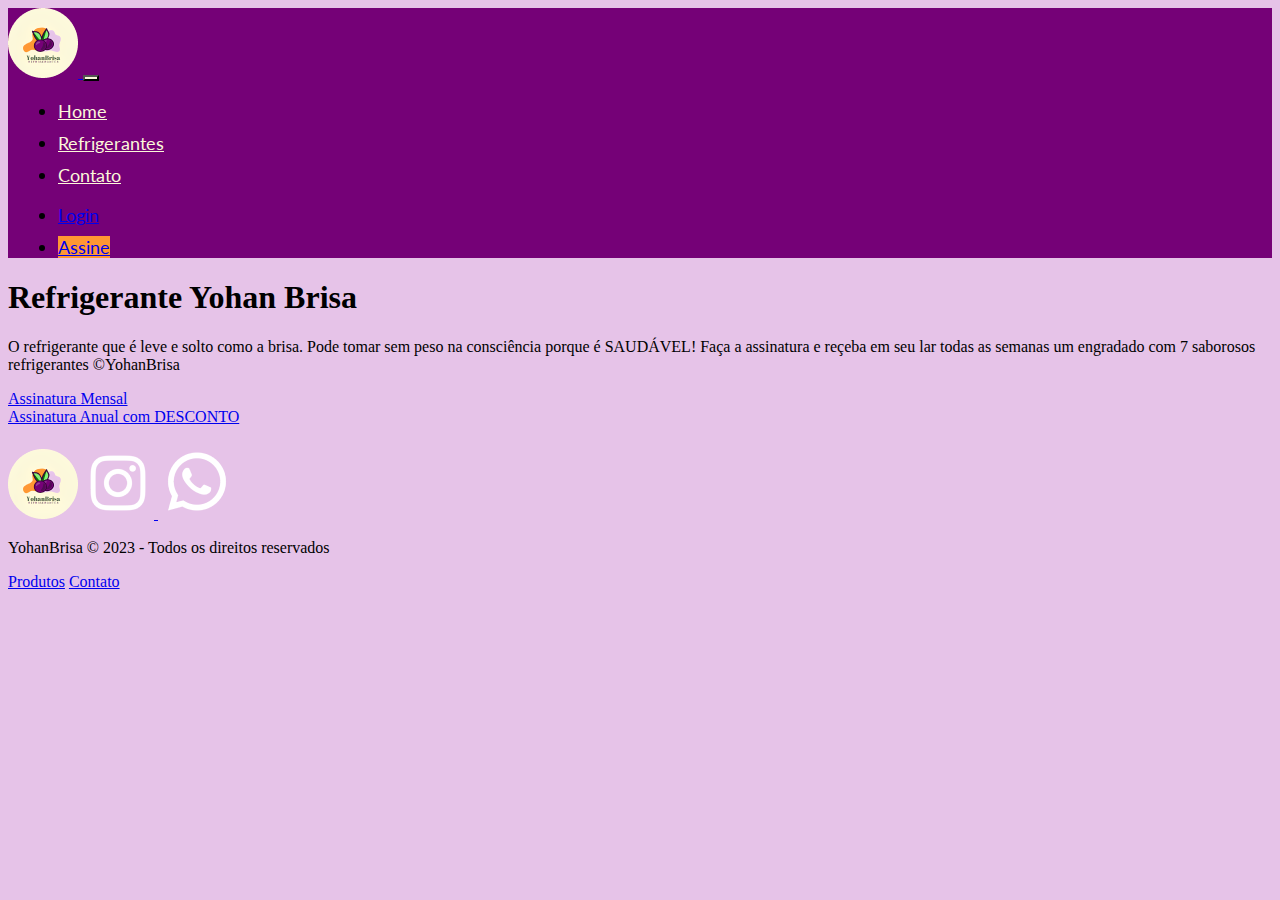
==== index.html @ 74bf3af9 "feat: adicionando estilos do header com bootstrap" ====
<!DOCTYPE html>
<html lang="pt-BR">
  <head>
    <meta charset="UTF-8" />
    <meta name="viewport" content="width=device-width, initial-scale=1.0" />
    <title>YohanBrisa Home</title>
    <link
      href="https://cdn.jsdelivr.net/npm/bootstrap@5.3.0/dist/css/bootstrap.min.css"
      rel="stylesheet"
      integrity="sha384-9ndCyUaIbzAi2FUVXJi0CjmCapSmO7SnpJef0486qhLnuZ2cdeRhO02iuK6FUUVM"
      crossorigin="anonymous"
    />
    <link rel="stylesheet" href="./src/css/style.css" />
  </head>
  <body>
    <header>
      <nav class="navbar navbar-expand-md">
        <div class="container-fluid">
          <a class="navbar-brand" href="#">
            <img src="./src/images/yohanbrisa 1.png" alt="logo yohanbrisa" />
          </a>
          <button
            class="navbar-toggler"
            type="button"
            data-bs-toggle="collapse"
            data-bs-target="#navbarSupportedContent"
            aria-controls="navbarSupportedContent"
            aria-expanded="false"
            aria-label="Toggle navigation"
          >
            <span class="navbar-toggler-icon"></span>
          </button>
          <div class="collapse navbar-collapse" id="navbarSupportedContent">
            <ul class="navbar-nav me-auto mb-2 mb-lg-0">
              <li class="nav-item">
                <a class="nav-link" href="#">Home</a>
              </li>
              <li class="nav-item">
                <a class="nav-link" href="#">Refrigerantes</a>
              </li>
              <li class="nav-item">
                <a class="nav-link" href="#">Contato</a>
              </li>
            </ul>
            <ul class="navbar-nav">
              <li class="nav-item">
                <a class="btn btn-outline-light" href="#">Login</a>
              </li>
              <li class="nav-item">
                <a class="btn btn-light" href="#">Assine</a>
              </li>
            </ul>
          </div>
        </div>
      </nav>
    </header>

    <main>
      <section class="section-cta">
        <h1>Refrigerante Yohan Brisa</h1>
        <p>
          O refrigerante que é leve e solto como a brisa. Pode tomar sem peso na
          consciência porque é SAUDÁVEL! Faça a assinatura e reçeba em seu lar
          todas as semanas um engradado com 7 saborosos refrigerantes
          ©YohanBrisa
        </p>
        <div>
          <li><a href="#">Assinatura Mensal</a></li>
          <li><a href="#">Assinatura Anual com DESCONTO</a></li>
        </div>
      </section>
      <section class="imagem-mockup">
        <img src="#" alt="" />
      </section>
    </main>
    <footer class="rodape fixed-bottom">
      <div class="redes-sociais">
        <a href="index.html"
          ><img
            class="logo-footer"
            src="./src/images/yohanbrisa 1.png"
            alt="logo yohanBrisa"
        /></a>
        <a href="#">
          <img
            class="icone-instagram"
            src="./src/images/instagram 1.png"
            alt="icone do instagram"
          />
        </a>
        <a href="#">
          <img
            class="icone-whatsapp"
            src="./src/images/whatsapp 1.png"
            alt="icone do whatsapp"
          />
        </a>
      </div>
      <p>YohanBrisa © 2023 - Todos os direitos reservados</p>
      <nav>
        <a href="index.html">Produtos</a>
        <a href="contato.html">Contato</a>
      </nav>
    </footer>
  </body>
  <!-- script bootstrap -->
  <script
    src="https://cdn.jsdelivr.net/npm/bootstrap@5.3.0/dist/js/bootstrap.bundle.min.js"
    integrity="sha384-geWF76RCwLtnZ8qwWowPQNguL3RmwHVBC9FhGdlKrxdiJJigb/j/68SIy3Te4Bkz"
    crossorigin="anonymous"
  ></script>
</html>
---- src/css/style.css ----
/* importe das fontes */
@import url('https://fonts.googleapis.com/css2?family=Lato:ital,wght@0,400;0,700;0,900;1,400&display=swap%27');

/* importação dos componentes */
@import './header.css';

:root{
  --font-principal: 'Lato', sans-serif;
}

body{
  background-color:  #E6C3E8;;
}
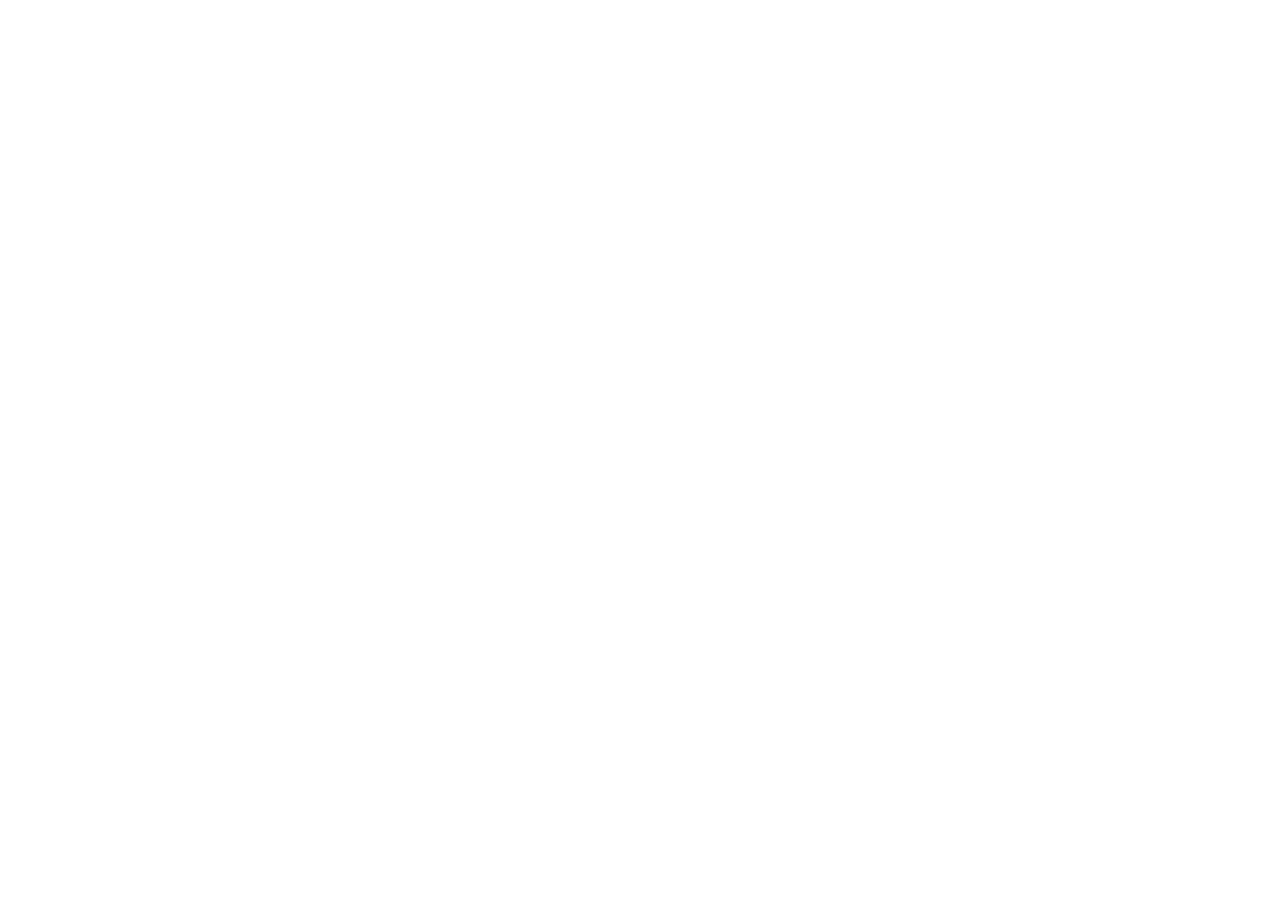
==== commit 94d394d6: "Adiconando o formulario em html do cep" ====
--- a/index.html
+++ b/index.html
@@ -1,112 +1,11 @@
 <!DOCTYPE html>
-<html lang="pt-BR">
-  <head>
-    <meta charset="UTF-8" />
-    <meta name="viewport" content="width=device-width, initial-scale=1.0" />
-    <title>YohanBrisa Home</title>
-    <link
-      href="https://cdn.jsdelivr.net/npm/bootstrap@5.3.0/dist/css/bootstrap.min.css"
-      rel="stylesheet"
-      integrity="sha384-9ndCyUaIbzAi2FUVXJi0CjmCapSmO7SnpJef0486qhLnuZ2cdeRhO02iuK6FUUVM"
-      crossorigin="anonymous"
-    />
-    <link rel="stylesheet" href="./src/css/style.css" />
-  </head>
-  <body>
-    <header>
-      <nav class="navbar navbar-expand-md">
-        <div class="container-fluid">
-          <a class="navbar-brand" href="#">
-            <img src="./src/images/yohanbrisa 1.png" alt="logo yohanbrisa" />
-          </a>
-          <button
-            class="navbar-toggler"
-            type="button"
-            data-bs-toggle="collapse"
-            data-bs-target="#navbarSupportedContent"
-            aria-controls="navbarSupportedContent"
-            aria-expanded="false"
-            aria-label="Toggle navigation"
-          >
-            <span class="navbar-toggler-icon"></span>
-          </button>
-          <div class="collapse navbar-collapse" id="navbarSupportedContent">
-            <ul class="navbar-nav me-auto mb-2 mb-lg-0">
-              <li class="nav-item">
-                <a class="nav-link" href="#">Home</a>
-              </li>
-              <li class="nav-item">
-                <a class="nav-link" href="#">Refrigerantes</a>
-              </li>
-              <li class="nav-item">
-                <a class="nav-link" href="#">Contato</a>
-              </li>
-            </ul>
-            <ul class="navbar-nav">
-              <li class="nav-item">
-                <a class="btn btn-outline-light" href="#">Login</a>
-              </li>
-              <li class="nav-item">
-                <a class="btn btn-light" href="#">Assine</a>
-              </li>
-            </ul>
-          </div>
-        </div>
-      </nav>
-    </header>
-
-    <main>
-      <section class="section-cta">
-        <h1>Refrigerante Yohan Brisa</h1>
-        <p>
-          O refrigerante que é leve e solto como a brisa. Pode tomar sem peso na
-          consciência porque é SAUDÁVEL! Faça a assinatura e reçeba em seu lar
-          todas as semanas um engradado com 7 saborosos refrigerantes
-          ©YohanBrisa
-        </p>
-        <div>
-          <li><a href="#">Assinatura Mensal</a></li>
-          <li><a href="#">Assinatura Anual com DESCONTO</a></li>
-        </div>
-      </section>
-      <section class="imagem-mockup">
-        <img src="#" alt="" />
-      </section>
-    </main>
-    <footer class="rodape fixed-bottom">
-      <div class="redes-sociais">
-        <a href="index.html"
-          ><img
-            class="logo-footer"
-            src="./src/images/yohanbrisa 1.png"
-            alt="logo yohanBrisa"
-        /></a>
-        <a href="#">
-          <img
-            class="icone-instagram"
-            src="./src/images/instagram 1.png"
-            alt="icone do instagram"
-          />
-        </a>
-        <a href="#">
-          <img
-            class="icone-whatsapp"
-            src="./src/images/whatsapp 1.png"
-            alt="icone do whatsapp"
-          />
-        </a>
-      </div>
-      <p>YohanBrisa © 2023 - Todos os direitos reservados</p>
-      <nav>
-        <a href="index.html">Produtos</a>
-        <a href="contato.html">Contato</a>
-      </nav>
-    </footer>
-  </body>
-  <!-- script bootstrap -->
-  <script
-    src="https://cdn.jsdelivr.net/npm/bootstrap@5.3.0/dist/js/bootstrap.bundle.min.js"
-    integrity="sha384-geWF76RCwLtnZ8qwWowPQNguL3RmwHVBC9FhGdlKrxdiJJigb/j/68SIy3Te4Bkz"
-    crossorigin="anonymous"
-  ></script>
-</html>
+<html lang="en">
+<head>
+    <meta charset="UTF-8">
+    <meta name="viewport" content="width=device-width, initial-scale=1.0">
+    <title>Document</title>
+</head>
+<body>
+    
+</body>
+</html>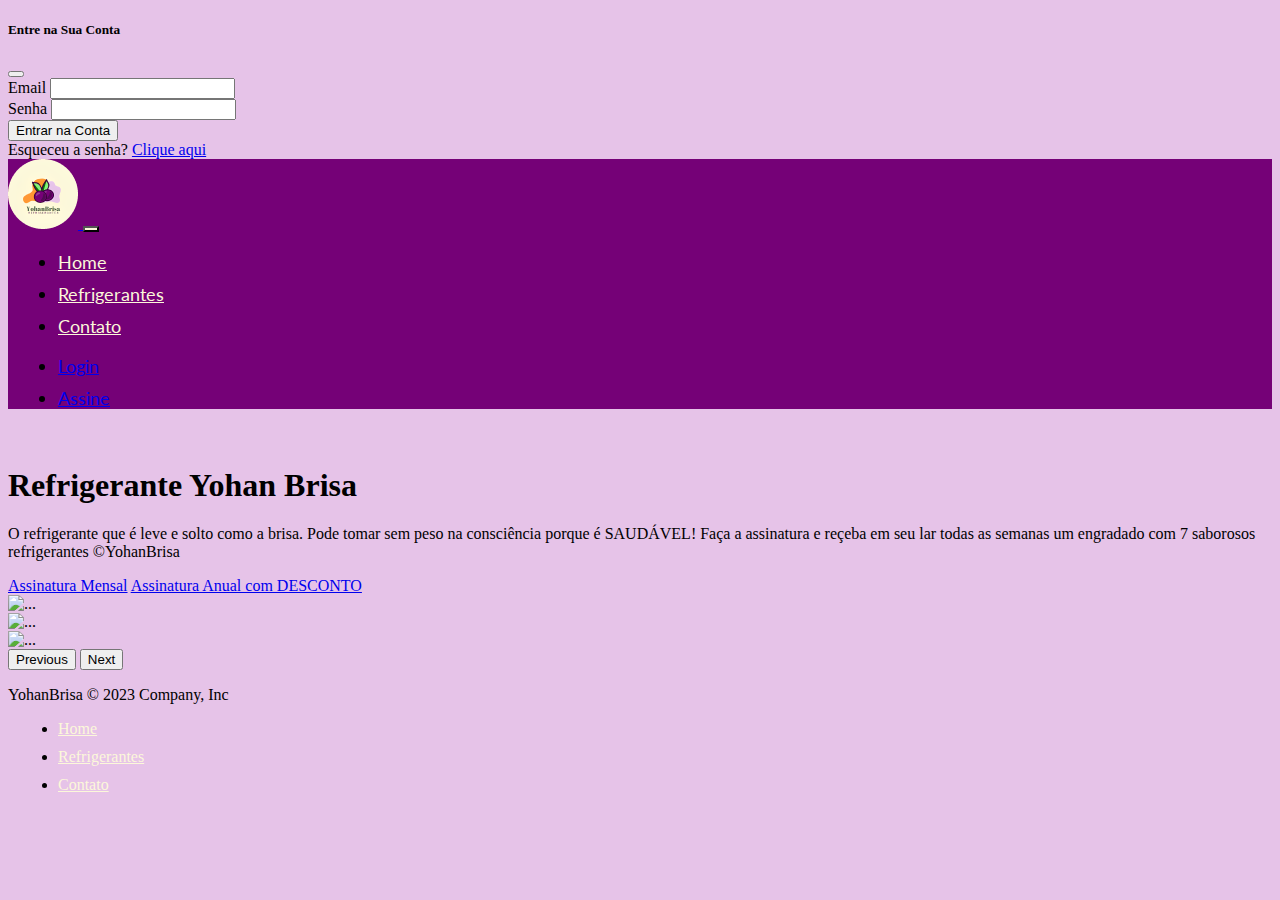
==== commit b04c0947: "Merge pull request #6 from lucasrls98/rolando" ====
--- a/index.html
+++ b/index.html
@@ -1,11 +1,161 @@
 <!DOCTYPE html>
-<html lang="en">
+<html lang="pt-BR">
+
 <head>
-    <meta charset="UTF-8">
-    <meta name="viewport" content="width=device-width, initial-scale=1.0">
-    <title>Document</title>
+    <meta charset="UTF-8" />
+    <meta name="viewport" content="width=device-width, initial-scale=1.0" />
+    <title>YohanBrisa Home</title>
+    <link href="https://cdn.jsdelivr.net/npm/bootstrap@5.3.0/dist/css/bootstrap.min.css" rel="stylesheet"
+        integrity="sha384-9ndCyUaIbzAi2FUVXJi0CjmCapSmO7SnpJef0486qhLnuZ2cdeRhO02iuK6FUUVM" crossorigin="anonymous" />
+    <link rel="stylesheet" href="./src/css/style.css" />
 </head>
-<body>
-    
+
+<body class="d-flex flex-column min-vh-100">
+    <!--  Modal   -->
+    <div class="modal fade" id="modalLogin" tabindex="-1" aria-labelledby="exampleModalLabel" aria-hidden="true">
+        <div class="modal-dialog" role="document">
+            <div class="modal-content login">
+                <div class="modal-header">
+                    <h5 class="modal-title" id="modalLoginTitulo">
+                        Entre na Sua Conta
+                    </h5>
+                    <button type="button" class="btn-close" data-bs-dismiss="modal" aria-label="Close"></button>
+                </div>
+                <div class="modal-body">
+                    <form>
+                        <div class="mb-3">
+                            <label for="loginEmail" class="form-label">Email</label>
+                            <input type="email" class="form-control" id="loginEmail" />
+                        </div>
+                        <div class="mb-3">
+                            <label for="loginSenha" class="form-label">Senha</label>
+                            <input type="password" class="form-control" id="loginSenha" />
+                        </div>
+                        <button type="submit" class="btn btn-light-bg">
+                            Entrar na Conta
+                        </button>
+                        <div id="emailHelp" class="form-text">
+                            Esqueceu a senha? <a href="#">Clique aqui</a>
+                        </div>
+                    </form>
+                </div>
+            </div>
+        </div>
+    </div>
+    <!-- Fecha Modal  -->
+
+    <header>
+        <nav class="navbar navbar-expand-md">
+            <div class="container-fluid">
+                <a class="navbar-brand" href="#">
+                    <img src="./src/images/yohanbrisa 1.png" alt="logo yohanbrisa" />
+                </a>
+                <button class="navbar-toggler" type="button" data-bs-toggle="collapse"
+                    data-bs-target="#navbarSupportedContent" aria-controls="navbarSupportedContent"
+                    aria-expanded="false" aria-label="Toggle navigation">
+                    <span class="navbar-toggler-icon"></span>
+                </button>
+                <div class="collapse navbar-collapse" id="navbarSupportedContent">
+                    <ul class="navbar-nav me-auto mb-2 mb-lg-0">
+                        <li class="nav-item">
+                            <a class="nav-link" href="#">Home</a>
+                        </li>
+                        <li class="nav-item">
+                            <a class="nav-link" href="/src/pages/refri.html">Refrigerantes</a>
+                        </li>
+                        <li class="nav-item">
+                            <a class="nav-link" href="./src/pages/contato.html">Contato</a>
+                        </li>
+                    </ul>
+                    <ul class="navbar-nav gap-2">
+                        <li class="nav-item">
+                            <a class="btn btn-outline-light-header w-100" href="#" data-bs-toggle="modal"
+                                data-bs-target="#modalLogin">Login</a>
+                        </li>
+                        <li class="nav-item">
+                            <a class="btn btn-light-bg w-100" href="#">Assine</a>
+                        </li>
+                    </ul>
+                </div>
+            </div>
+        </nav>
+    </header>
+
+    <main>
+        <div class="container text-center p-5">
+            <div class="row align-items-center gap-3">
+                <div class="col-md">
+                    <img src="./src/images/yohanbrisa 3.png" alt="" />
+                    <h1 class="fw-bolder">Refrigerante Yohan Brisa</h1>
+                    <p class="text-start">
+                        O refrigerante que é leve e solto como a brisa. Pode tomar sem
+                        peso na consciência porque é SAUDÁVEL! Faça a assinatura e reçeba
+                        em seu lar todas as semanas um engradado com 7 saborosos
+                        refrigerantes ©YohanBrisa
+                    </p>
+                    <div class="d-grid gap-2 col-8 mx-auto">
+                        <a class="btn btn-outline-light-home" href="#">Assinatura Mensal</a>
+                        <a class="btn btn-light-home" href="#">Assinatura Anual com DESCONTO</a>
+                    </div>
+                </div>
+                <div class="col-md p-1">
+                    <div id="carouselExample" class="carousel slide">
+                        <div class="carousel-inner">
+                            <div class="carousel-item active">
+                                <img src="./src/images/img-1.jpg" class="d-block w-100 rounded-1" alt="..."
+                                    width="400" />
+                            </div>
+                            <div class="carousel-item">
+                                <img src="./src/images/img-2.jpg" class="d-block w-100 rounded-1" alt="..."
+                                    width="400" />
+                            </div>
+                            <div class="carousel-item">
+                                <img src="./src/images/img-3.jpg" class="d-block w-100 rounded-1" alt="..."
+                                    width="400" />
+                            </div>
+                        </div>
+                        <button class="carousel-control-prev" type="button" data-bs-target="#carouselExample"
+                            data-bs-slide="prev">
+                            <span class="carousel-control-prev-icon" aria-hidden="true"></span>
+                            <span class="visually-hidden">Previous</span>
+                        </button>
+                        <button class="carousel-control-next" type="button" data-bs-target="#carouselExample"
+                            data-bs-slide="next">
+                            <span class="carousel-control-next-icon" aria-hidden="true"></span>
+                            <span class="visually-hidden">Next</span>
+                        </button>
+                    </div>
+                </div>
+            </div>
+        </div>
+    </main>
+
+    <div class="container mt-auto">
+        <footer class="d-flex flex-wrap justify-content-between align-items-center py-2 my-3 border-top">
+            <p class="col-md-4 mb-0 text-body-secondary">
+                YohanBrisa &copy; 2023 Company, Inc
+            </p>
+
+            <ul class="nav col-md-4 justify-content-end">
+                <li class="nav-item">
+                    <a href="#" class="nav-link footer px-2">Home</a>
+                </li>
+                <li class="nav-item">
+                    <a href="#" class="nav-link footer px-2">Refrigerantes</a>
+                </li>
+                <li class="nav-item">
+                    <a href="#" class="nav-link footer px-2">Contato</a>
+                </li>
+            </ul>
+        </footer>
+    </div>
+
+    <script src="https://code.jquery.com/jquery-3.7.0.slim.js"
+        integrity="sha256-7GO+jepT9gJe9LB4XFf8snVOjX3iYNb0FHYr5LI1N5c=" crossorigin="anonymous"></script>
 </body>
+<!-- script bootstrap -->
+<script src="https://cdn.jsdelivr.net/npm/bootstrap@5.3.0/dist/js/bootstrap.bundle.min.js"
+    integrity="sha384-geWF76RCwLtnZ8qwWowPQNguL3RmwHVBC9FhGdlKrxdiJJigb/j/68SIy3Te4Bkz"
+    crossorigin="anonymous"></script>
+
 </html>--- a/src/css/style.css
+++ b/src/css/style.css
@@ -0,0 +1,27 @@
+/* importe das fontes */
+@import url('https://fonts.googleapis.com/css2?family=Lato:ital,wght@0,400;0,700;0,900;1,400&display=swap%27');
+@import url('https://fonts.googleapis.com/css2?family=Abril+Fatface&display=swap');
+
+/* importação dos componentes */
+@import './header.css';
+@import './home.css';
+@import './footer.css';
+@import "./refri.css";
+@import "./contato.css";
+
+
+
+
+:root{
+  --font-principal: 'Lato', sans-serif;
+  --roxo-escuro: #750177;
+  --roxo-claro: #E6C3E8;
+  --laranja:#FF9733;
+  --preto: #000000;
+  --azul-linkedin:#0a66c2;
+
+}
+
+body{
+  background-color:  #E6C3E8;
+}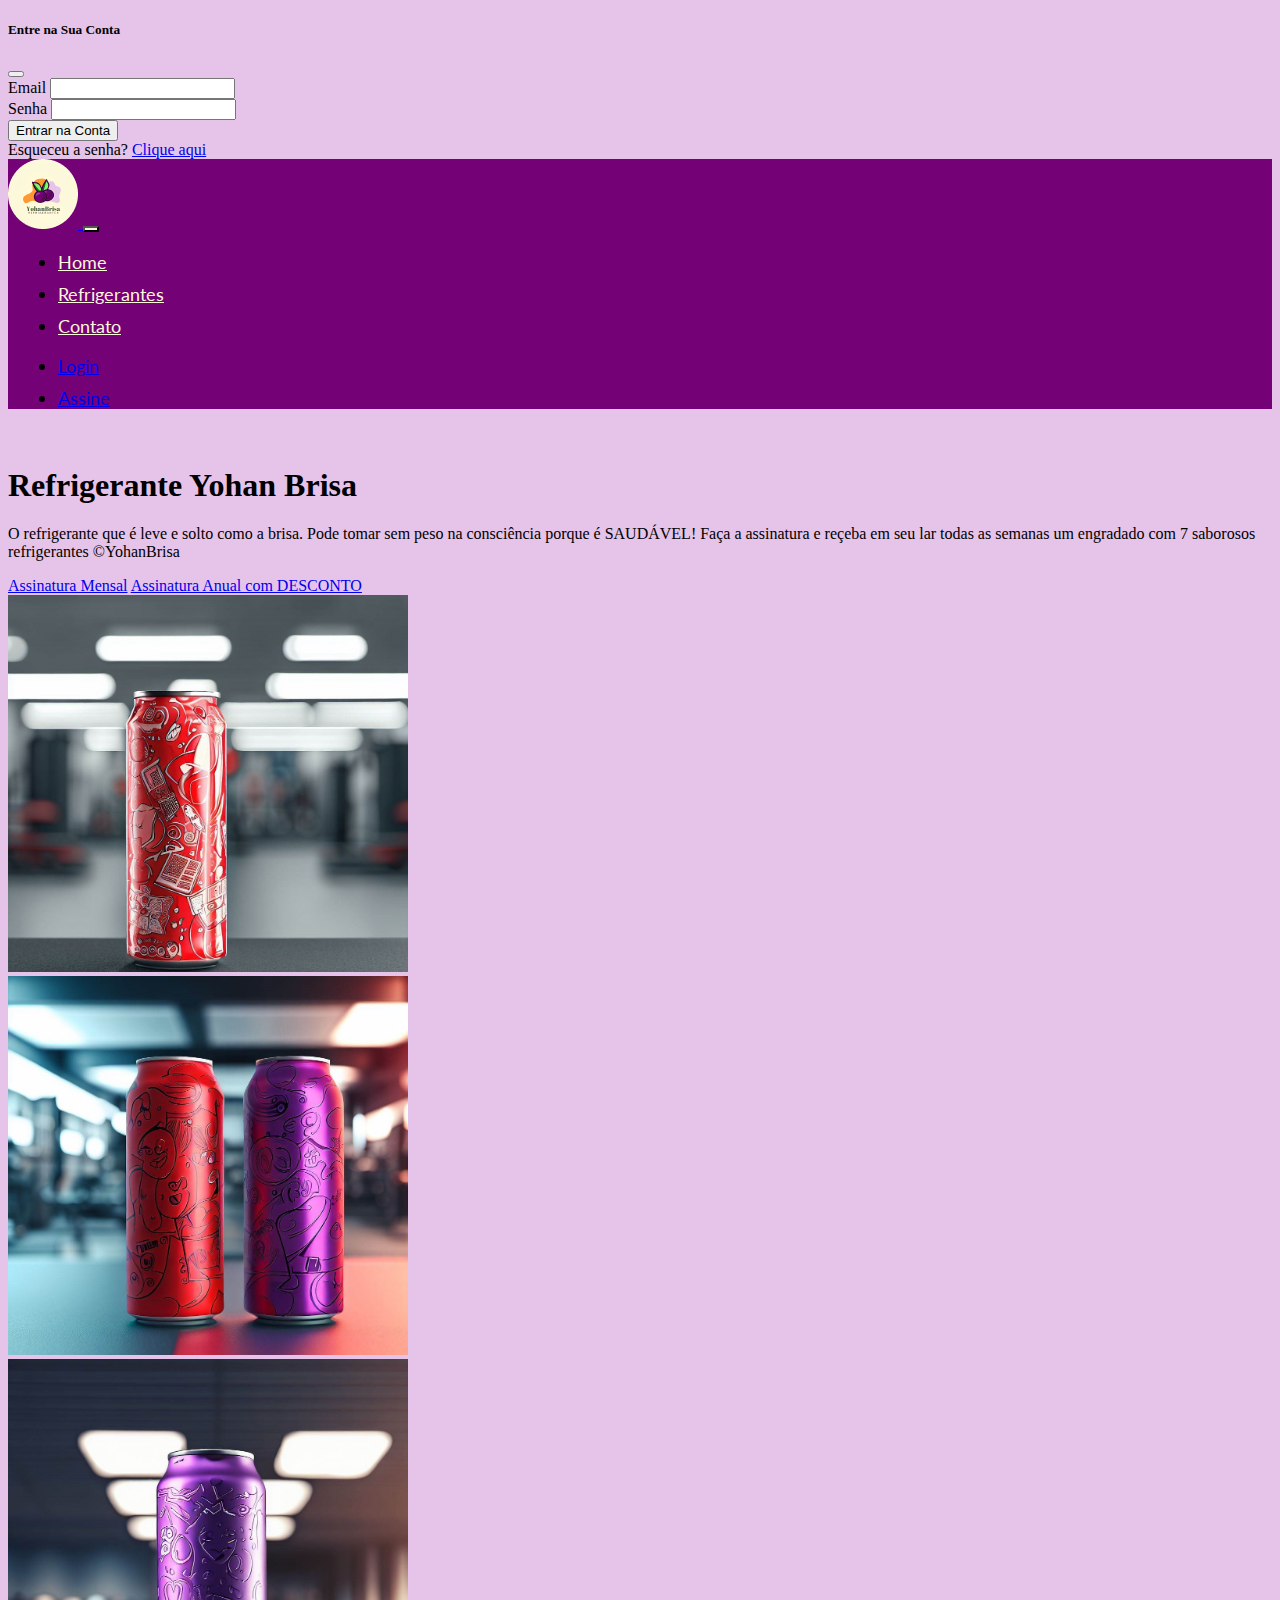
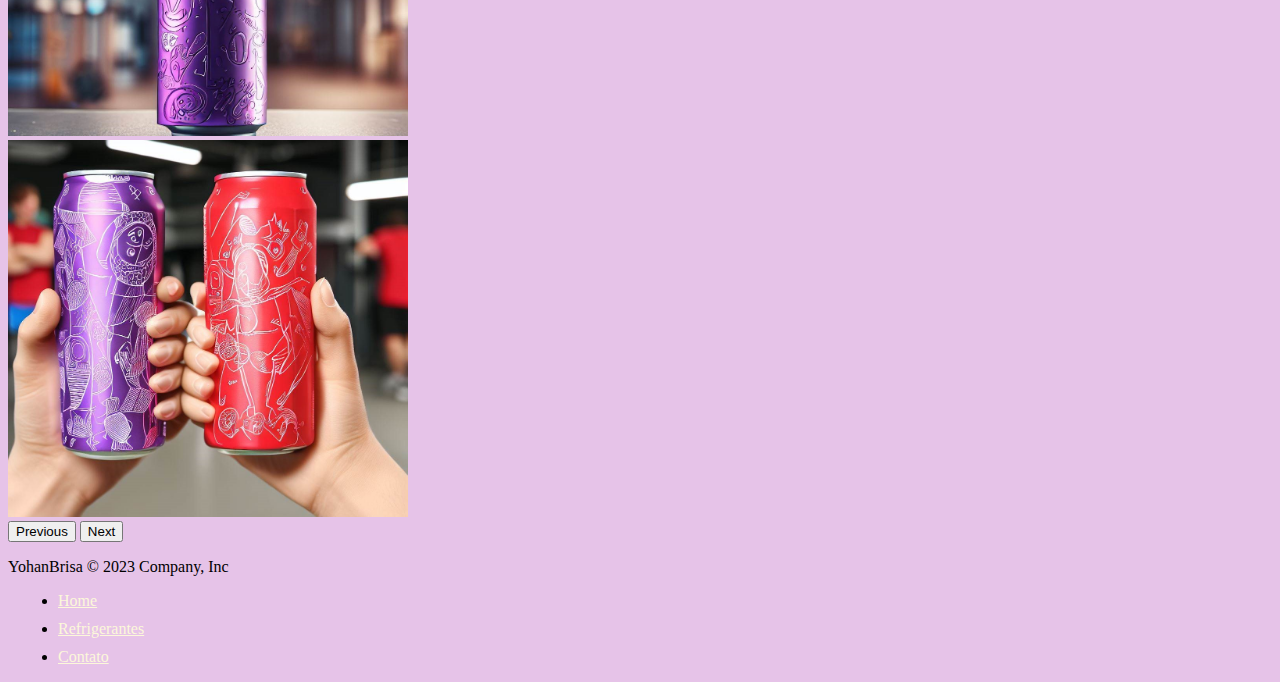
==== commit 8b9d85d5: "fix: :art: atualizando as imagens do slider" ====
--- a/index.html
+++ b/index.html
@@ -1,161 +1,234 @@
 <!DOCTYPE html>
 <html lang="pt-BR">
-
-<head>
+  <head>
     <meta charset="UTF-8" />
     <meta name="viewport" content="width=device-width, initial-scale=1.0" />
     <title>YohanBrisa Home</title>
-    <link href="https://cdn.jsdelivr.net/npm/bootstrap@5.3.0/dist/css/bootstrap.min.css" rel="stylesheet"
-        integrity="sha384-9ndCyUaIbzAi2FUVXJi0CjmCapSmO7SnpJef0486qhLnuZ2cdeRhO02iuK6FUUVM" crossorigin="anonymous" />
+    <link
+      href="https://cdn.jsdelivr.net/npm/bootstrap@5.3.0/dist/css/bootstrap.min.css"
+      rel="stylesheet"
+      integrity="sha384-9ndCyUaIbzAi2FUVXJi0CjmCapSmO7SnpJef0486qhLnuZ2cdeRhO02iuK6FUUVM"
+      crossorigin="anonymous"
+    />
     <link rel="stylesheet" href="./src/css/style.css" />
-</head>
-
-<body class="d-flex flex-column min-vh-100">
+  </head>
+
+  <body class="d-flex flex-column min-vh-100">
     <!--  Modal   -->
-    <div class="modal fade" id="modalLogin" tabindex="-1" aria-labelledby="exampleModalLabel" aria-hidden="true">
-        <div class="modal-dialog" role="document">
-            <div class="modal-content login">
-                <div class="modal-header">
-                    <h5 class="modal-title" id="modalLoginTitulo">
-                        Entre na Sua Conta
-                    </h5>
-                    <button type="button" class="btn-close" data-bs-dismiss="modal" aria-label="Close"></button>
-                </div>
-                <div class="modal-body">
-                    <form>
-                        <div class="mb-3">
-                            <label for="loginEmail" class="form-label">Email</label>
-                            <input type="email" class="form-control" id="loginEmail" />
-                        </div>
-                        <div class="mb-3">
-                            <label for="loginSenha" class="form-label">Senha</label>
-                            <input type="password" class="form-control" id="loginSenha" />
-                        </div>
-                        <button type="submit" class="btn btn-light-bg">
-                            Entrar na Conta
-                        </button>
-                        <div id="emailHelp" class="form-text">
-                            Esqueceu a senha? <a href="#">Clique aqui</a>
-                        </div>
-                    </form>
-                </div>
-            </div>
+    <div
+      class="modal fade"
+      id="modalLogin"
+      tabindex="-1"
+      aria-labelledby="exampleModalLabel"
+      aria-hidden="true"
+    >
+      <div class="modal-dialog" role="document">
+        <div class="modal-content login">
+          <div class="modal-header">
+            <h5 class="modal-title" id="modalLoginTitulo">
+              Entre na Sua Conta
+            </h5>
+            <button
+              type="button"
+              class="btn-close"
+              data-bs-dismiss="modal"
+              aria-label="Close"
+            ></button>
+          </div>
+          <div class="modal-body">
+            <form>
+              <div class="mb-3">
+                <label for="loginEmail" class="form-label">Email</label>
+                <input type="email" class="form-control" id="loginEmail" />
+              </div>
+              <div class="mb-3">
+                <label for="loginSenha" class="form-label">Senha</label>
+                <input type="password" class="form-control" id="loginSenha" />
+              </div>
+              <button type="submit" class="btn btn-light-bg">
+                Entrar na Conta
+              </button>
+              <div id="emailHelp" class="form-text">
+                Esqueceu a senha? <a href="#">Clique aqui</a>
+              </div>
+            </form>
+          </div>
         </div>
+      </div>
     </div>
     <!-- Fecha Modal  -->
 
     <header>
-        <nav class="navbar navbar-expand-md">
-            <div class="container-fluid">
-                <a class="navbar-brand" href="#">
-                    <img src="./src/images/yohanbrisa 1.png" alt="logo yohanbrisa" />
-                </a>
-                <button class="navbar-toggler" type="button" data-bs-toggle="collapse"
-                    data-bs-target="#navbarSupportedContent" aria-controls="navbarSupportedContent"
-                    aria-expanded="false" aria-label="Toggle navigation">
-                    <span class="navbar-toggler-icon"></span>
-                </button>
-                <div class="collapse navbar-collapse" id="navbarSupportedContent">
-                    <ul class="navbar-nav me-auto mb-2 mb-lg-0">
-                        <li class="nav-item">
-                            <a class="nav-link" href="#">Home</a>
-                        </li>
-                        <li class="nav-item">
-                            <a class="nav-link" href="/src/pages/refri.html">Refrigerantes</a>
-                        </li>
-                        <li class="nav-item">
-                            <a class="nav-link" href="./src/pages/contato.html">Contato</a>
-                        </li>
-                    </ul>
-                    <ul class="navbar-nav gap-2">
-                        <li class="nav-item">
-                            <a class="btn btn-outline-light-header w-100" href="#" data-bs-toggle="modal"
-                                data-bs-target="#modalLogin">Login</a>
-                        </li>
-                        <li class="nav-item">
-                            <a class="btn btn-light-bg w-100" href="#">Assine</a>
-                        </li>
-                    </ul>
-                </div>
+      <nav class="navbar navbar-expand-md">
+        <div class="container-fluid">
+          <a class="navbar-brand" href="#">
+            <img src="./src/images/yohanbrisa 1.png" alt="logo yohanbrisa" />
+          </a>
+          <button
+            class="navbar-toggler"
+            type="button"
+            data-bs-toggle="collapse"
+            data-bs-target="#navbarSupportedContent"
+            aria-controls="navbarSupportedContent"
+            aria-expanded="false"
+            aria-label="Toggle navigation"
+          >
+            <span class="navbar-toggler-icon"></span>
+          </button>
+          <div class="collapse navbar-collapse" id="navbarSupportedContent">
+            <ul class="navbar-nav me-auto mb-2 mb-lg-0">
+              <li class="nav-item">
+                <a class="nav-link" href="#">Home</a>
+              </li>
+              <li class="nav-item">
+                <a class="nav-link" href="/src/pages/refri.html"
+                  >Refrigerantes</a
+                >
+              </li>
+              <li class="nav-item">
+                <a class="nav-link" href="./src/pages/contato.html">Contato</a>
+              </li>
+            </ul>
+            <ul class="navbar-nav gap-2">
+              <li class="nav-item">
+                <a
+                  class="btn btn-outline-light-header w-100"
+                  href="#"
+                  data-bs-toggle="modal"
+                  data-bs-target="#modalLogin"
+                  >Login</a
+                >
+              </li>
+              <li class="nav-item">
+                <a class="btn btn-light-bg w-100" href="/src/pages/assine.html"
+                  >Assine</a
+                >
+              </li>
+            </ul>
+          </div>
+        </div>
+      </nav>
+    </header>
+
+    <main>
+      <div class="container text-center p-5">
+        <div class="row align-items-center gap-3">
+          <div class="col-md">
+            <img src="./src/images/yohanbrisa 3.png" alt="" />
+            <h1 class="fw-bolder">Refrigerante Yohan Brisa</h1>
+            <p class="text-start">
+              O refrigerante que é leve e solto como a brisa. Pode tomar sem
+              peso na consciência porque é SAUDÁVEL! Faça a assinatura e reçeba
+              em seu lar todas as semanas um engradado com 7 saborosos
+              refrigerantes ©YohanBrisa
+            </p>
+            <div class="d-grid gap-2 col-8 mx-auto">
+              <a class="btn btn-outline-light-home" href="#"
+                >Assinatura Mensal</a
+              >
+              <a class="btn btn-light-home" href="#"
+                >Assinatura Anual com DESCONTO</a
+              >
             </div>
-        </nav>
-    </header>
-
-    <main>
-        <div class="container text-center p-5">
-            <div class="row align-items-center gap-3">
-                <div class="col-md">
-                    <img src="./src/images/yohanbrisa 3.png" alt="" />
-                    <h1 class="fw-bolder">Refrigerante Yohan Brisa</h1>
-                    <p class="text-start">
-                        O refrigerante que é leve e solto como a brisa. Pode tomar sem
-                        peso na consciência porque é SAUDÁVEL! Faça a assinatura e reçeba
-                        em seu lar todas as semanas um engradado com 7 saborosos
-                        refrigerantes ©YohanBrisa
-                    </p>
-                    <div class="d-grid gap-2 col-8 mx-auto">
-                        <a class="btn btn-outline-light-home" href="#">Assinatura Mensal</a>
-                        <a class="btn btn-light-home" href="#">Assinatura Anual com DESCONTO</a>
-                    </div>
-                </div>
-                <div class="col-md p-1">
-                    <div id="carouselExample" class="carousel slide">
-                        <div class="carousel-inner">
-                            <div class="carousel-item active">
-                                <img src="./src/images/img-1.jpg" class="d-block w-100 rounded-1" alt="..."
-                                    width="400" />
-                            </div>
-                            <div class="carousel-item">
-                                <img src="./src/images/img-2.jpg" class="d-block w-100 rounded-1" alt="..."
-                                    width="400" />
-                            </div>
-                            <div class="carousel-item">
-                                <img src="./src/images/img-3.jpg" class="d-block w-100 rounded-1" alt="..."
-                                    width="400" />
-                            </div>
-                        </div>
-                        <button class="carousel-control-prev" type="button" data-bs-target="#carouselExample"
-                            data-bs-slide="prev">
-                            <span class="carousel-control-prev-icon" aria-hidden="true"></span>
-                            <span class="visually-hidden">Previous</span>
-                        </button>
-                        <button class="carousel-control-next" type="button" data-bs-target="#carouselExample"
-                            data-bs-slide="next">
-                            <span class="carousel-control-next-icon" aria-hidden="true"></span>
-                            <span class="visually-hidden">Next</span>
-                        </button>
-                    </div>
-                </div>
+          </div>
+          <div class="col-md p-1">
+            <div id="carouselExample" class="carousel slide">
+              <div class="carousel-inner">
+                <div class="carousel-item active">
+                  <img
+                    src="./src/images/img-1.jpg"
+                    class="d-block w-100 rounded-1"
+                    alt="..."
+                    width="400"
+                  />
+                </div>
+                <div class="carousel-item">
+                  <img
+                    src="./src/images/img-2.jpg"
+                    class="d-block w-100 rounded-1"
+                    alt="..."
+                    width="400"
+                  />
+                </div>
+                <div class="carousel-item">
+                  <img
+                    src="./src/images/img-5.jpg"
+                    class="d-block w-100 rounded-1"
+                    alt="..."
+                    width="400"
+                  />
+                </div>
+                <div class="carousel-item">
+                  <img
+                    src="./src/images/img-3.jpg"
+                    class="d-block w-100 rounded-1"
+                    alt="..."
+                    width="400"
+                  />
+                </div>
+              </div>
+              <button
+                class="carousel-control-prev"
+                type="button"
+                data-bs-target="#carouselExample"
+                data-bs-slide="prev"
+              >
+                <span
+                  class="carousel-control-prev-icon"
+                  aria-hidden="true"
+                ></span>
+                <span class="visually-hidden">Previous</span>
+              </button>
+              <button
+                class="carousel-control-next"
+                type="button"
+                data-bs-target="#carouselExample"
+                data-bs-slide="next"
+              >
+                <span
+                  class="carousel-control-next-icon"
+                  aria-hidden="true"
+                ></span>
+                <span class="visually-hidden">Next</span>
+              </button>
             </div>
+          </div>
         </div>
+      </div>
     </main>
 
     <div class="container mt-auto">
-        <footer class="d-flex flex-wrap justify-content-between align-items-center py-2 my-3 border-top">
-            <p class="col-md-4 mb-0 text-body-secondary">
-                YohanBrisa &copy; 2023 Company, Inc
-            </p>
-
-            <ul class="nav col-md-4 justify-content-end">
-                <li class="nav-item">
-                    <a href="#" class="nav-link footer px-2">Home</a>
-                </li>
-                <li class="nav-item">
-                    <a href="#" class="nav-link footer px-2">Refrigerantes</a>
-                </li>
-                <li class="nav-item">
-                    <a href="#" class="nav-link footer px-2">Contato</a>
-                </li>
-            </ul>
-        </footer>
+      <footer
+        class="d-flex flex-wrap justify-content-between align-items-center py-2 my-3 border-top"
+      >
+        <p class="col-md-4 mb-0 text-body-secondary">
+          YohanBrisa &copy; 2023 Company, Inc
+        </p>
+
+        <ul class="nav col-md-4 justify-content-end">
+          <li class="nav-item">
+            <a href="#" class="nav-link footer px-2">Home</a>
+          </li>
+          <li class="nav-item">
+            <a href="#" class="nav-link footer px-2">Refrigerantes</a>
+          </li>
+          <li class="nav-item">
+            <a href="#" class="nav-link footer px-2">Contato</a>
+          </li>
+        </ul>
+      </footer>
     </div>
 
-    <script src="https://code.jquery.com/jquery-3.7.0.slim.js"
-        integrity="sha256-7GO+jepT9gJe9LB4XFf8snVOjX3iYNb0FHYr5LI1N5c=" crossorigin="anonymous"></script>
-</body>
-<!-- script bootstrap -->
-<script src="https://cdn.jsdelivr.net/npm/bootstrap@5.3.0/dist/js/bootstrap.bundle.min.js"
+    <script
+      src="https://code.jquery.com/jquery-3.7.0.slim.js"
+      integrity="sha256-7GO+jepT9gJe9LB4XFf8snVOjX3iYNb0FHYr5LI1N5c="
+      crossorigin="anonymous"
+    ></script>
+  </body>
+  <!-- script bootstrap -->
+  <script
+    src="https://cdn.jsdelivr.net/npm/bootstrap@5.3.0/dist/js/bootstrap.bundle.min.js"
     integrity="sha384-geWF76RCwLtnZ8qwWowPQNguL3RmwHVBC9FhGdlKrxdiJJigb/j/68SIy3Te4Bkz"
-    crossorigin="anonymous"></script>
-
-</html>+    crossorigin="anonymous"
+  ></script>
+</html>
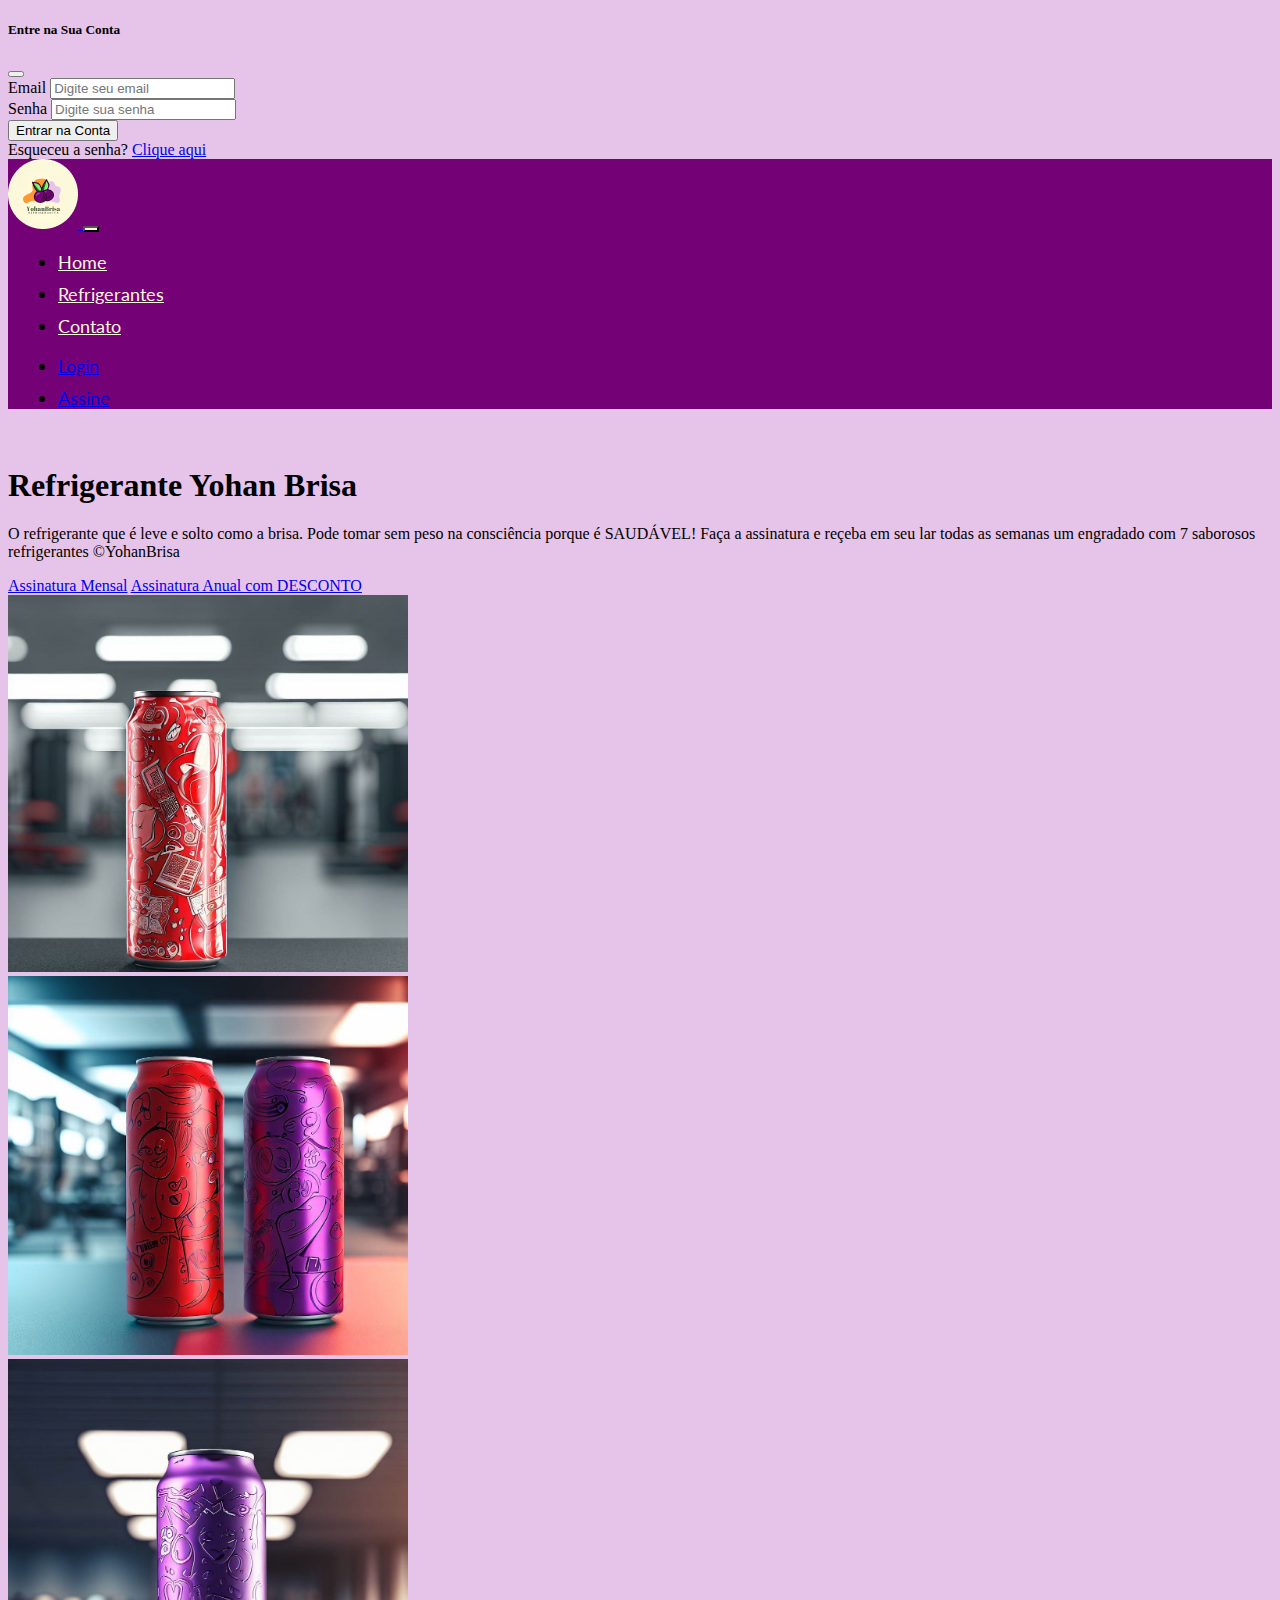
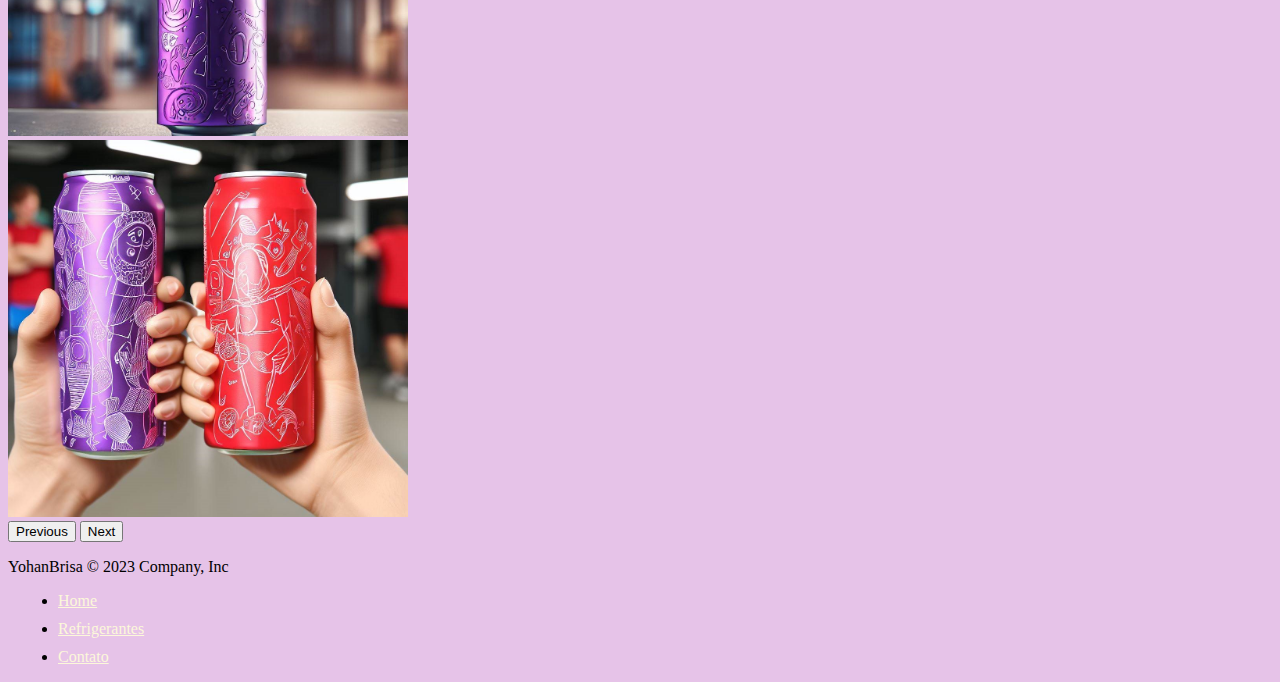
==== commit 9ba6c170: "fix: placeholder required no modal do login" ====
--- a/index.html
+++ b/index.html
@@ -39,17 +39,17 @@
             <form>
               <div class="mb-3">
                 <label for="loginEmail" class="form-label">Email</label>
-                <input type="email" class="form-control" id="loginEmail" />
+                <input type="email" class="form-control" id="loginEmail" placeholder="Digite seu email" required/>
               </div>
               <div class="mb-3">
                 <label for="loginSenha" class="form-label">Senha</label>
-                <input type="password" class="form-control" id="loginSenha" />
+                <input type="password" class="form-control" id="loginSenha" placeholder="Digite sua senha" required/>
               </div>
               <button type="submit" class="btn btn-light-bg">
                 Entrar na Conta
               </button>
               <div id="emailHelp" class="form-text">
-                Esqueceu a senha? <a href="#">Clique aqui</a>
+                Esqueceu a senha? <a href="/src/pages/recuperacao.html">Clique aqui</a>
               </div>
             </form>
           </div>
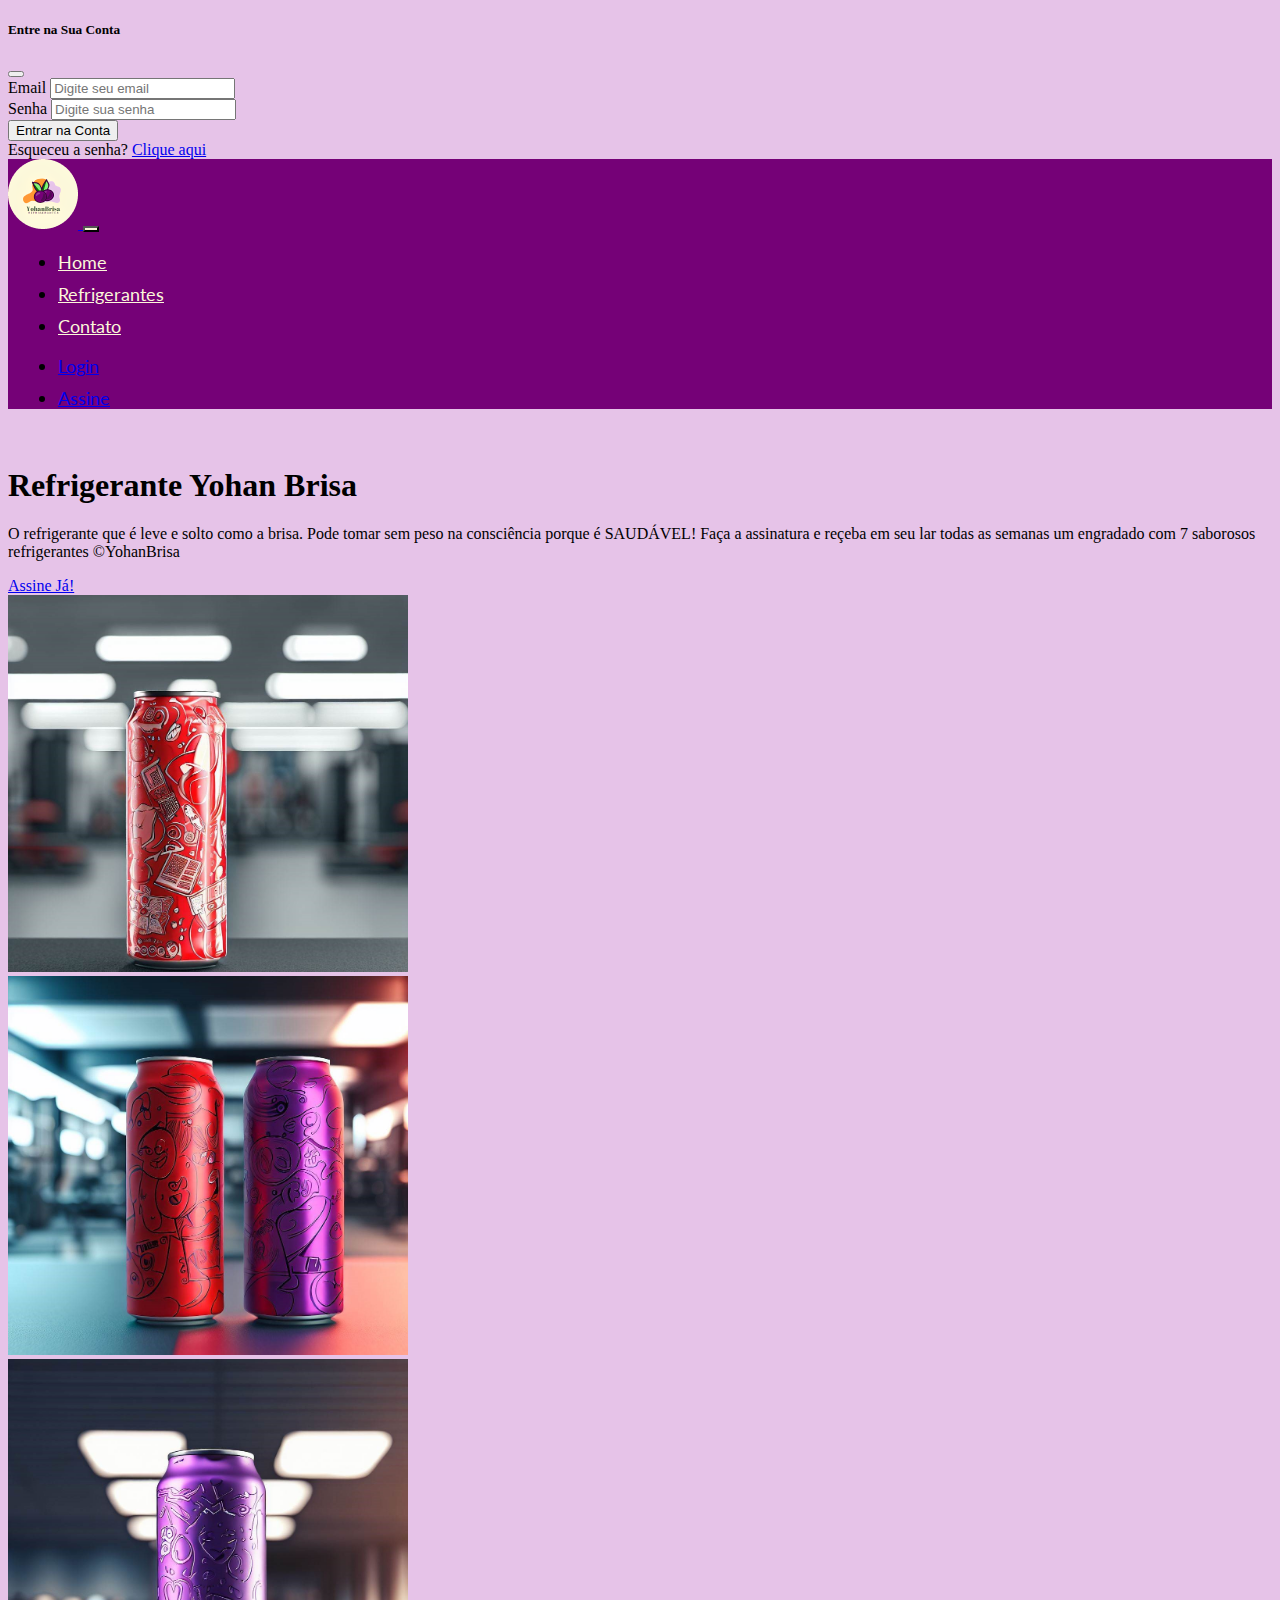
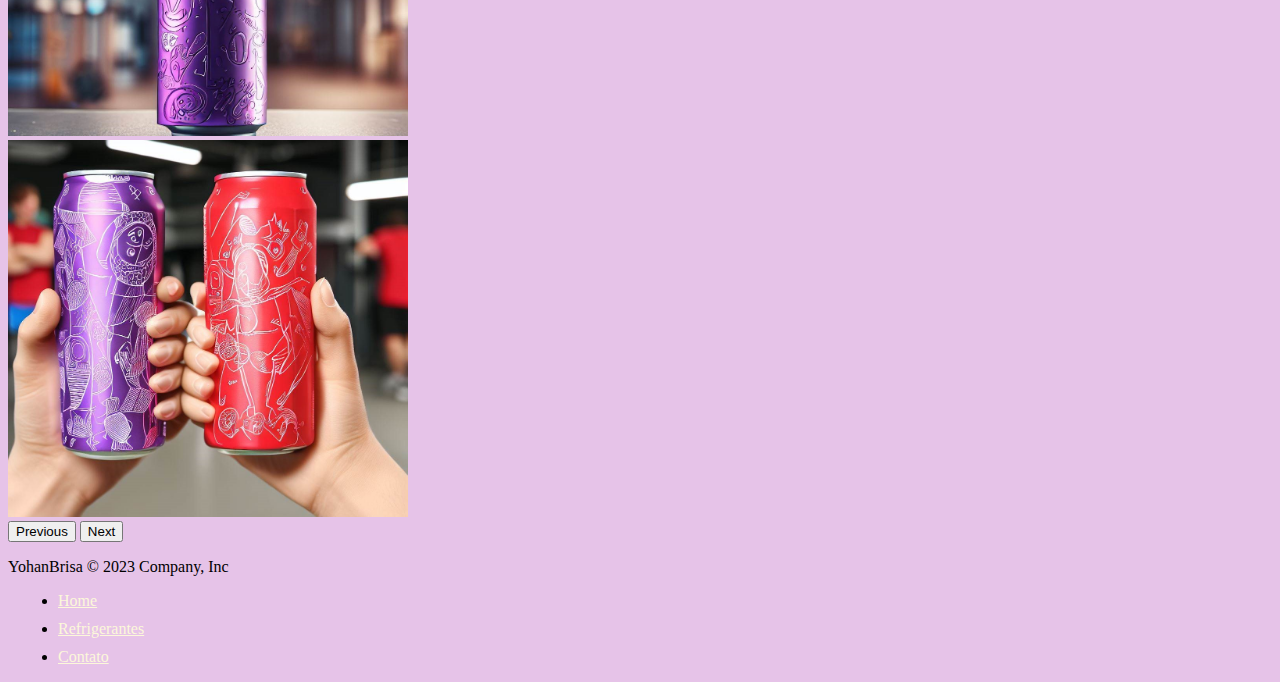
==== commit 70ae3475: "fix: link do botão de assinatura na home" ====
--- a/index.html
+++ b/index.html
@@ -123,11 +123,9 @@
               refrigerantes ©YohanBrisa
             </p>
             <div class="d-grid gap-2 col-8 mx-auto">
-              <a class="btn btn-outline-light-home" href="#"
-                >Assinatura Mensal</a
-              >
-              <a class="btn btn-light-home" href="#"
-                >Assinatura Anual com DESCONTO</a
+              
+              <a class="btn btn-light-home" href="/src/pages/assine.html"
+                >Assine Já!</a
               >
             </div>
           </div>
